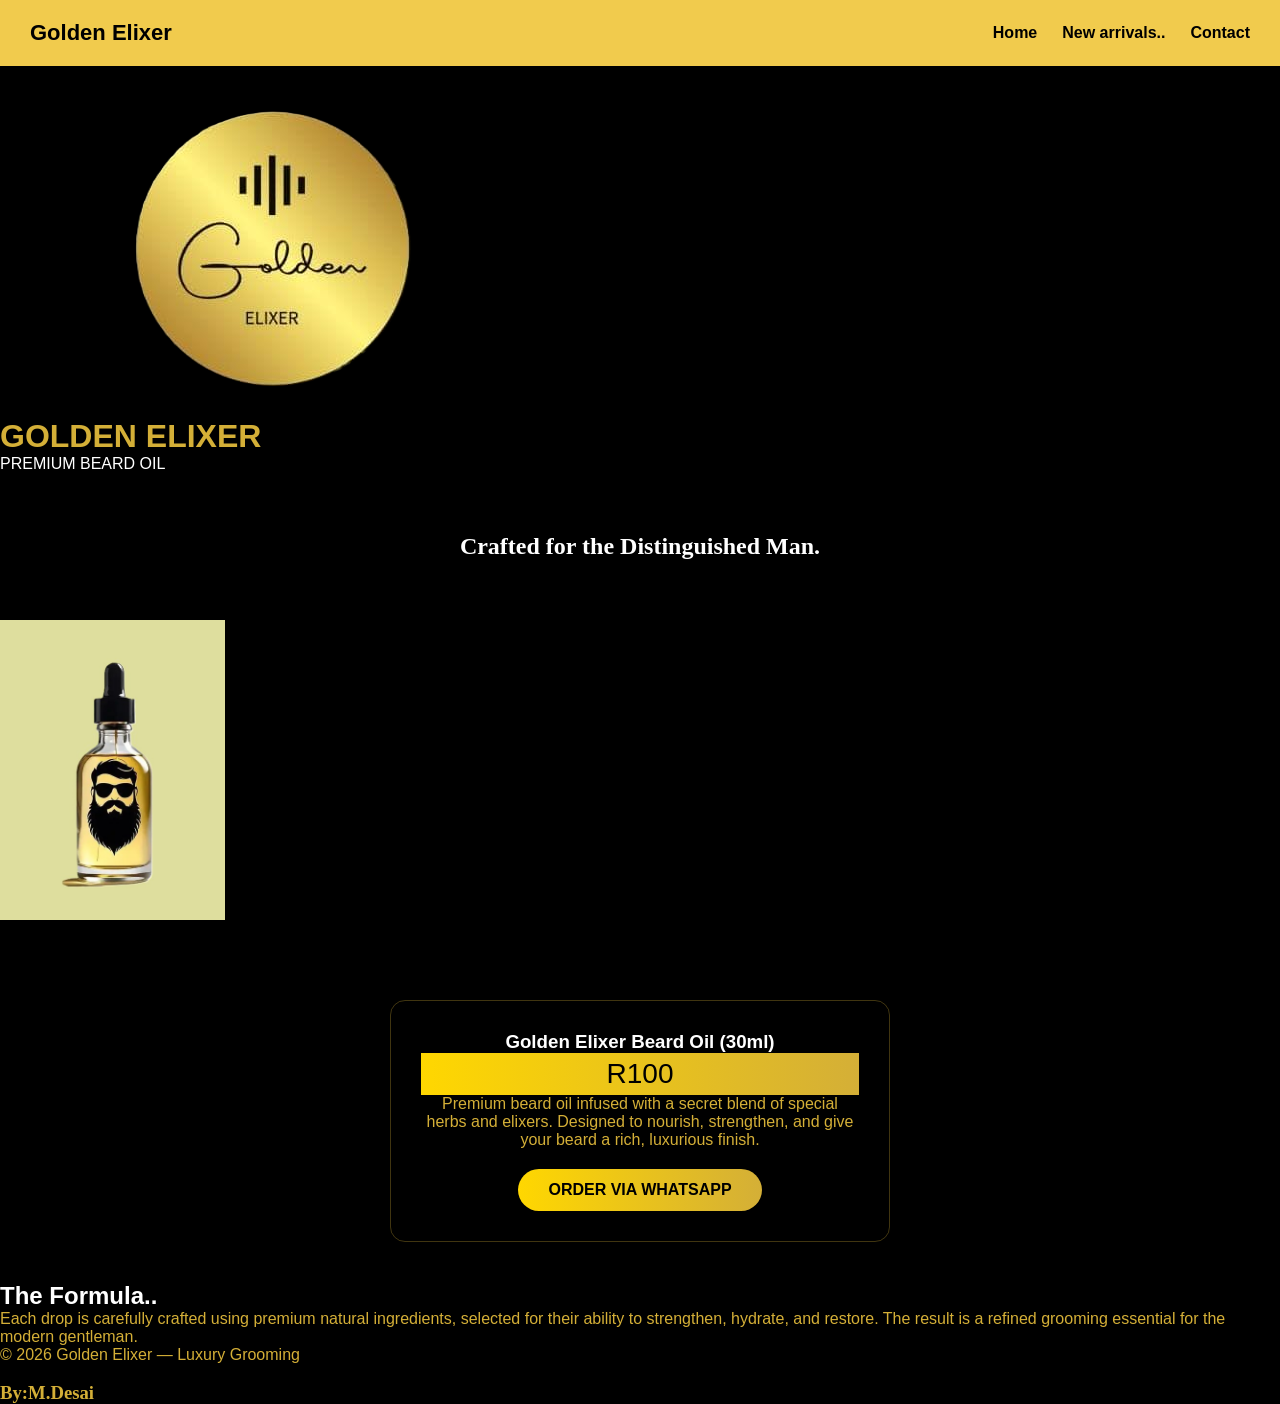
==== index.html @ cd634640 "Update index.html" ====
<!DOCTYPE html>
<html lang="en">
<head <meta name="viewport" content="width=device-width, initial-scale=1.0">
    <meta name="viewport" content="width=device-width, initial-scale=1.0">
    <meta charset="UTF-8">
    <meta name="viewport" content="width=device-width, initial-scale=1.0">
    <title>Golden Elixir</title>
    <link rel="stylesheet" href="style.css">
</head>
<body>
    <body style="background-color: black;">
         <nav class="navbar">

        <div class="logo"> 
        Golden Elixer
        </div>

        <ul class="nav-links">
            <li><a href="index.html">Home</a></li>
            <li><a href="developer.html">New arrivals..</a></li>
            <li><a href="contact.html">Contact</a></li>
        </ul>

    </nav>

<header>
    <img class="bottle img.jpeg" src="logo2.png">
    <h1>GOLDEN ELIXER</h1>
    <div style="color: white;" class="tagline">PREMIUM BEARD OIL</div>
</header>

<section class="hero">
    <h2 style="color: white; font-family: Georgia, 'Times New Roman', Times, serif;">Crafted for the Distinguished Man.</h2>
</section>

<!-- PRODUCT IMAGE -->
<div class="product-image">
    <img src="oip2.jpg" height="300">
</div>
<br><br>
<section class="product">
    <h3 style="color: white;">Golden Elixer Beard Oil (30ml)</h3>
    <div class="price">R100</div>

    <div class="desc">
        Premium beard oil infused with a secret blend of special herbs and elixers.
        Designed to nourish, strengthen, and give your beard a rich, luxurious finish.
    </div>

    <a class="button"
       href="https://wa.me/27635338734?text=Hi%20I%20want%20to%20order%20Golden%20Elixer%20Beard%20Oil%20for%20R100"
       target="_blank">
       ORDER VIA WHATSAPP
    </a>
</section>

<section class="section">
    <h2 style="color: white;">The Formula..</h2>
    <p>
        Each drop is carefully crafted using premium natural ingredients,
        selected for their ability to strengthen, hydrate, and restore.
        The result is a refined grooming essential for the modern gentleman.
    </p>
</section>

<footer>
    © 2026 Golden Elixer — Luxury Grooming
    <br><br>
    <h3 style="font-family: Georgia, 'Times New Roman', Times, serif;">By:M.Desai</h3>
</footer>

</body>
</html>
</body>
</html>
---- style.css ----
/* RESET */
* {
  margin: 0;
  padding: 0;
  box-sizing: border-box;
}

/* BODY (ONLY ONCE) */
body {
  font-family: 'Montserrat', Arial, sans-serif;
  background: #000;
  color: #d4af37;
  overflow-x: hidden;
}

/* CONTAINER */
.container {
  width: 90%;
  max-width: 1200px;
  margin: auto;
}

/* NAVBAR */
.navbar {
  display: flex;
  justify-content: space-between;
  align-items: center;
  background: #f1cb4d;
  padding: 20px 30px;
  position: sticky;
  top: 0;
  z-index: 1000;
}

.logo {
  font-size: 22px;
  font-weight: bold;
  color: black;
}

.nav-links {
  display: flex;
  gap: 25px;
  list-style: none;
}

.nav-links a {
  text-decoration: none;
  color: black;
  font-weight: bold;
}

.nav-links a:hover {
  color: white;
}

/* HERO */
.hero {
  text-align: center;
  padding: 60px 20px;
}

/* CARDS */
.cards {
  display: grid;
  grid-template-columns: repeat(3, 1fr); /* Desktop */
  gap: 20px;
  padding: 20px;
}

.card {
  background: white;
  color: black;
  padding: 15px;
  border-radius: 12px;
  text-align: center;
}

.card img {
  width: 100%;
  border-radius: 10px;
}

/* PRODUCT */
.product {
  max-width: 500px;
  margin: 40px auto;
  padding: 30px;
  border: 1px solid rgba(212,175,55,0.3);
  border-radius: 15px;
  text-align: center;
}

.price {
  font-size: 28px;
  background: linear-gradient(to right, #ffd700, #d4af37);
  color: black;
  padding: 5px;
}

/* BUTTON */
.button {
  display: inline-block;
  margin-top: 20px;
  padding: 12px 30px;
  border-radius: 25px;
  text-decoration: none;
  background: linear-gradient(to right, #ffd700, #d4af37);
  color: black;
  font-weight: bold;
}

/* CONTACT */
.contact-content {
  display: flex;
  gap: 30px;
  flex-wrap: wrap;
}

.contact-form,
.contact-info {
  flex: 1;
  min-width: 300px;
}

/* ========================= */
/* 📱 TABLET */
@media (max-width: 900px) {
  .cards {
    grid-template-columns: repeat(2, 1fr);
  }
}

/* 📱 MOBILE */
@media (max-width: 600px) {

  .navbar {
    flex-direction: column;
    text-align: center;
  }

  .nav-links {
    flex-direction: column;
    gap: 10px;
    margin-top: 10px;
  }

  .cards {
    grid-template-columns: 1fr;
  }

  .hero {
    padding: 40px 15px;
  }

  .product {
    padding: 20px;
  }

  .contact-content {
    flex-direction: column;
  }

  h1 {
    font-size: 24px;
  }

  p {
    font-size: 14px;
  }
}
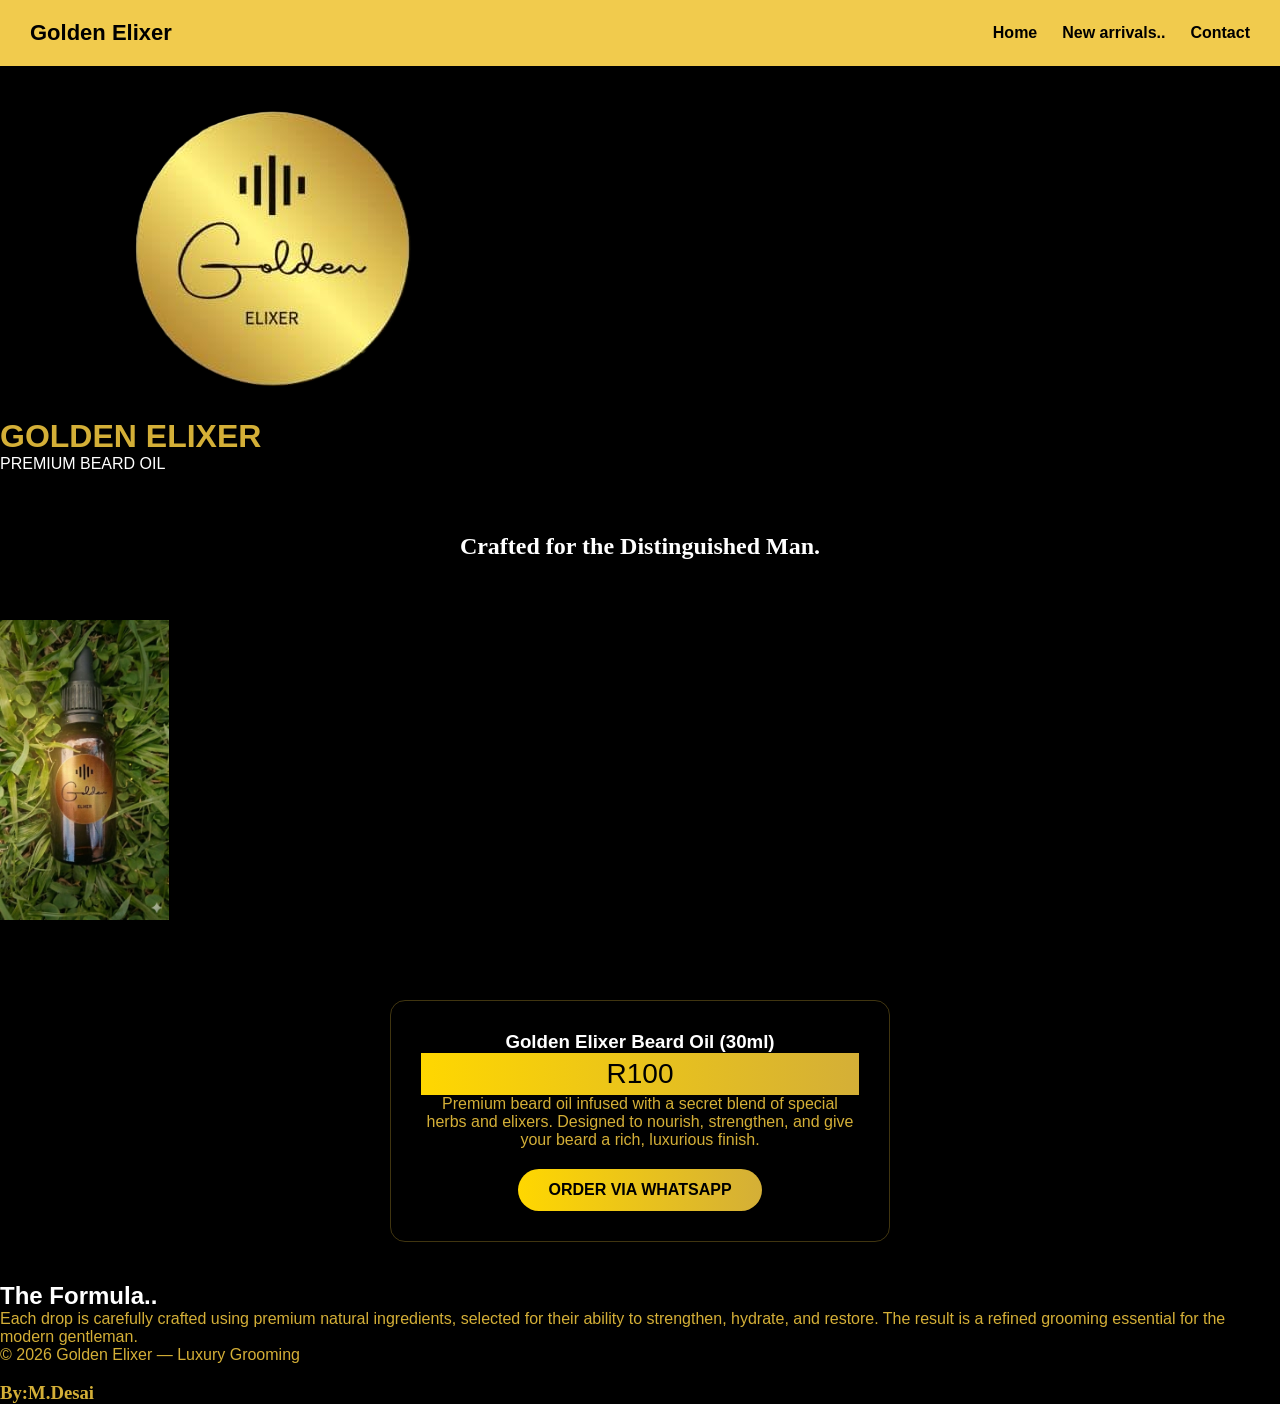
==== commit 44ee0ae6: "Update index.html" ====
--- a/index.html
+++ b/index.html
@@ -35,7 +35,7 @@
 
 <!-- PRODUCT IMAGE -->
 <div class="product-image">
-    <img src="oip2.jpg" height="300">
+    <img src="bottle img.jpeg" height="300">
 </div>
 <br><br>
 <section class="product">
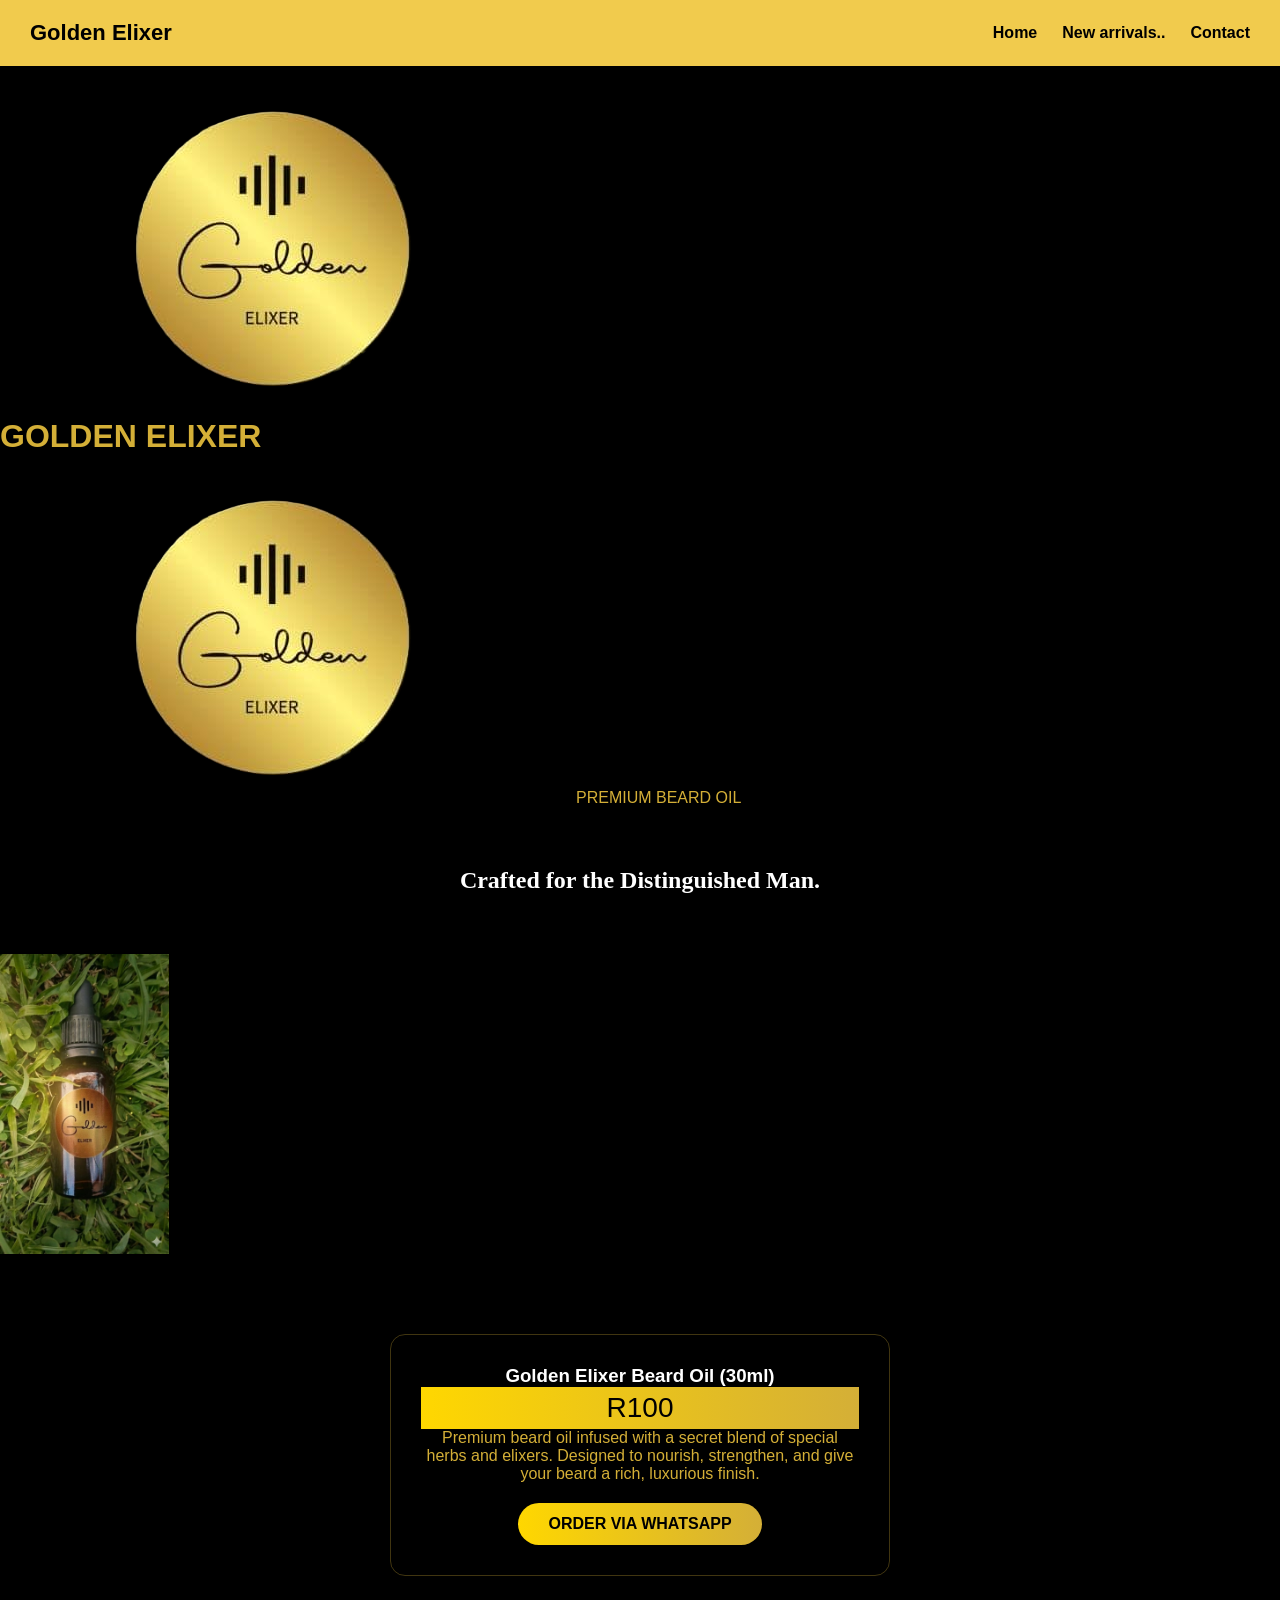
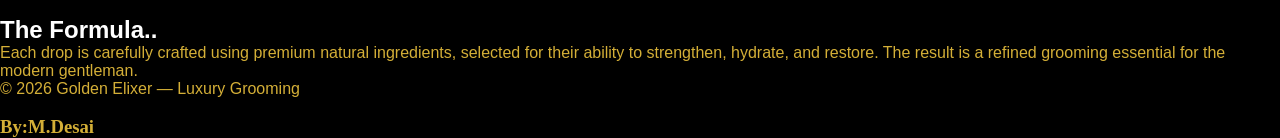
==== commit ff324595: "Update index.html" ====
--- a/index.html
+++ b/index.html
@@ -26,6 +26,7 @@
 <header>
     <img class="bottle img.jpeg" src="logo2.png">
     <h1>GOLDEN ELIXER</h1>
+    <img class="bottle img 2.jpeg" src=logo2.png
     <div style="color: white;" class="tagline">PREMIUM BEARD OIL</div>
 </header>
 
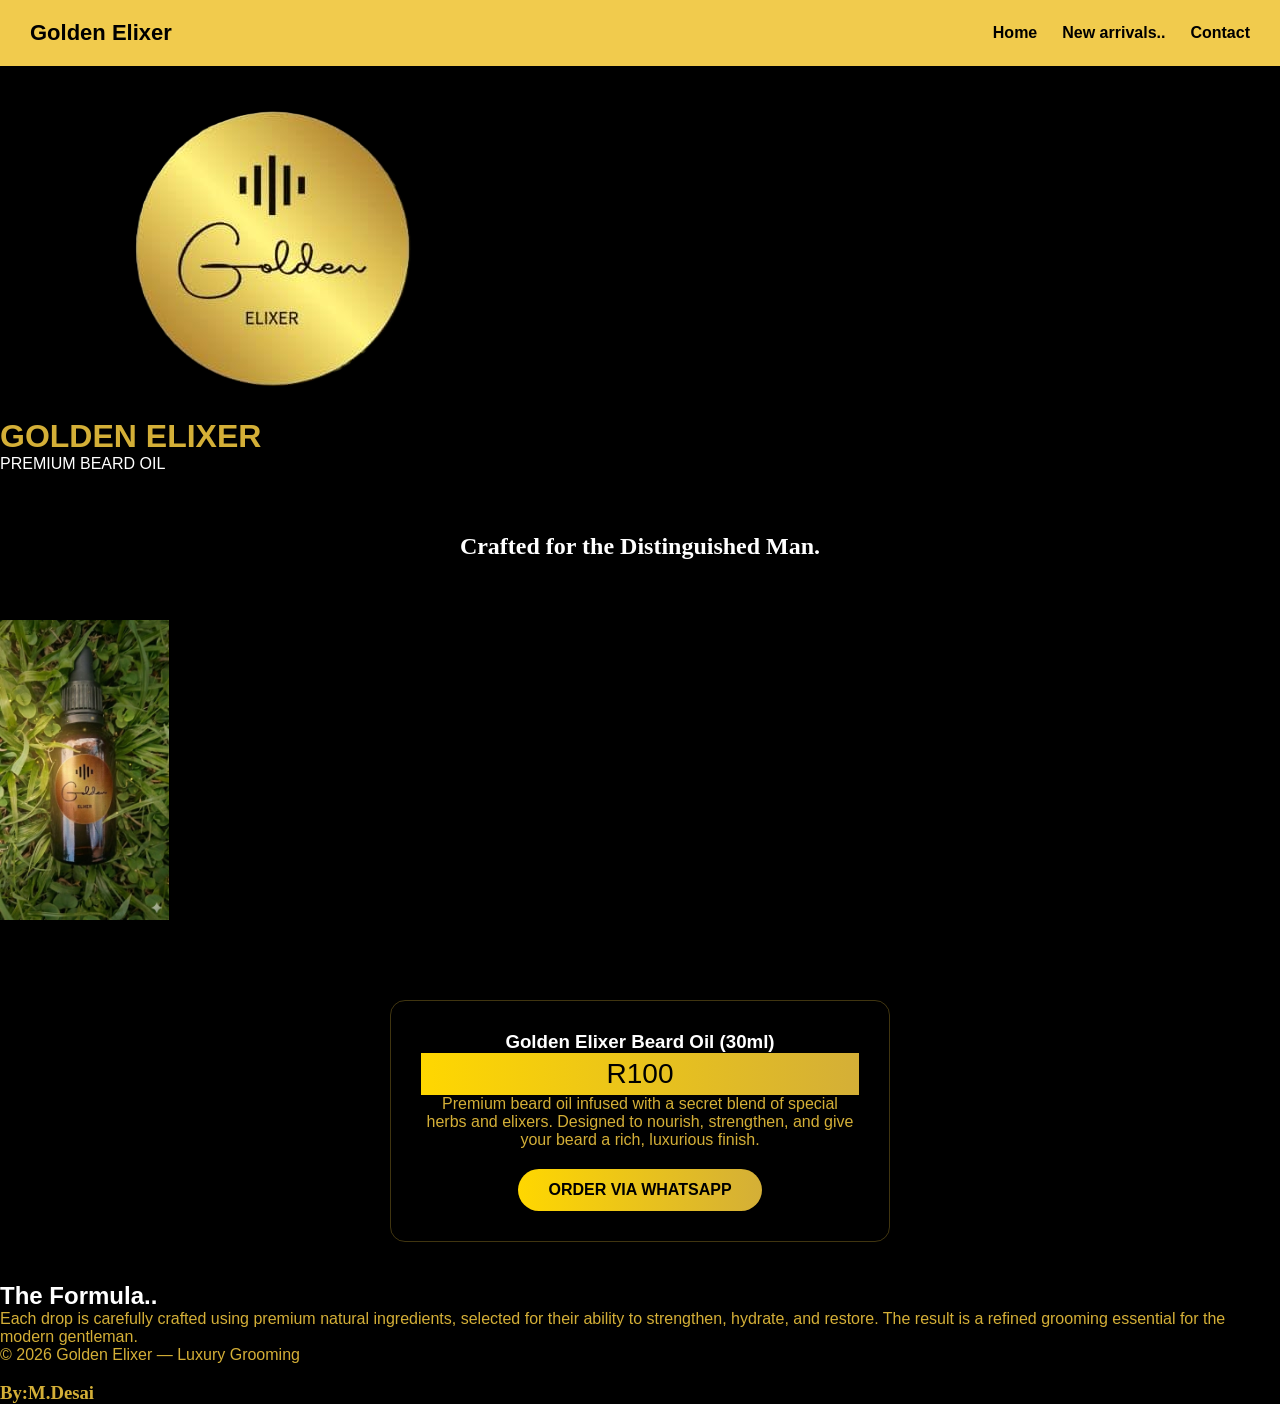
==== commit 29ed0858: "Update index.html" ====
--- a/index.html
+++ b/index.html
@@ -26,7 +26,6 @@
 <header>
     <img class="bottle img.jpeg" src="logo2.png">
     <h1>GOLDEN ELIXER</h1>
-    <img class="bottle img 2.jpeg" src=logo2.png
     <div style="color: white;" class="tagline">PREMIUM BEARD OIL</div>
 </header>
 
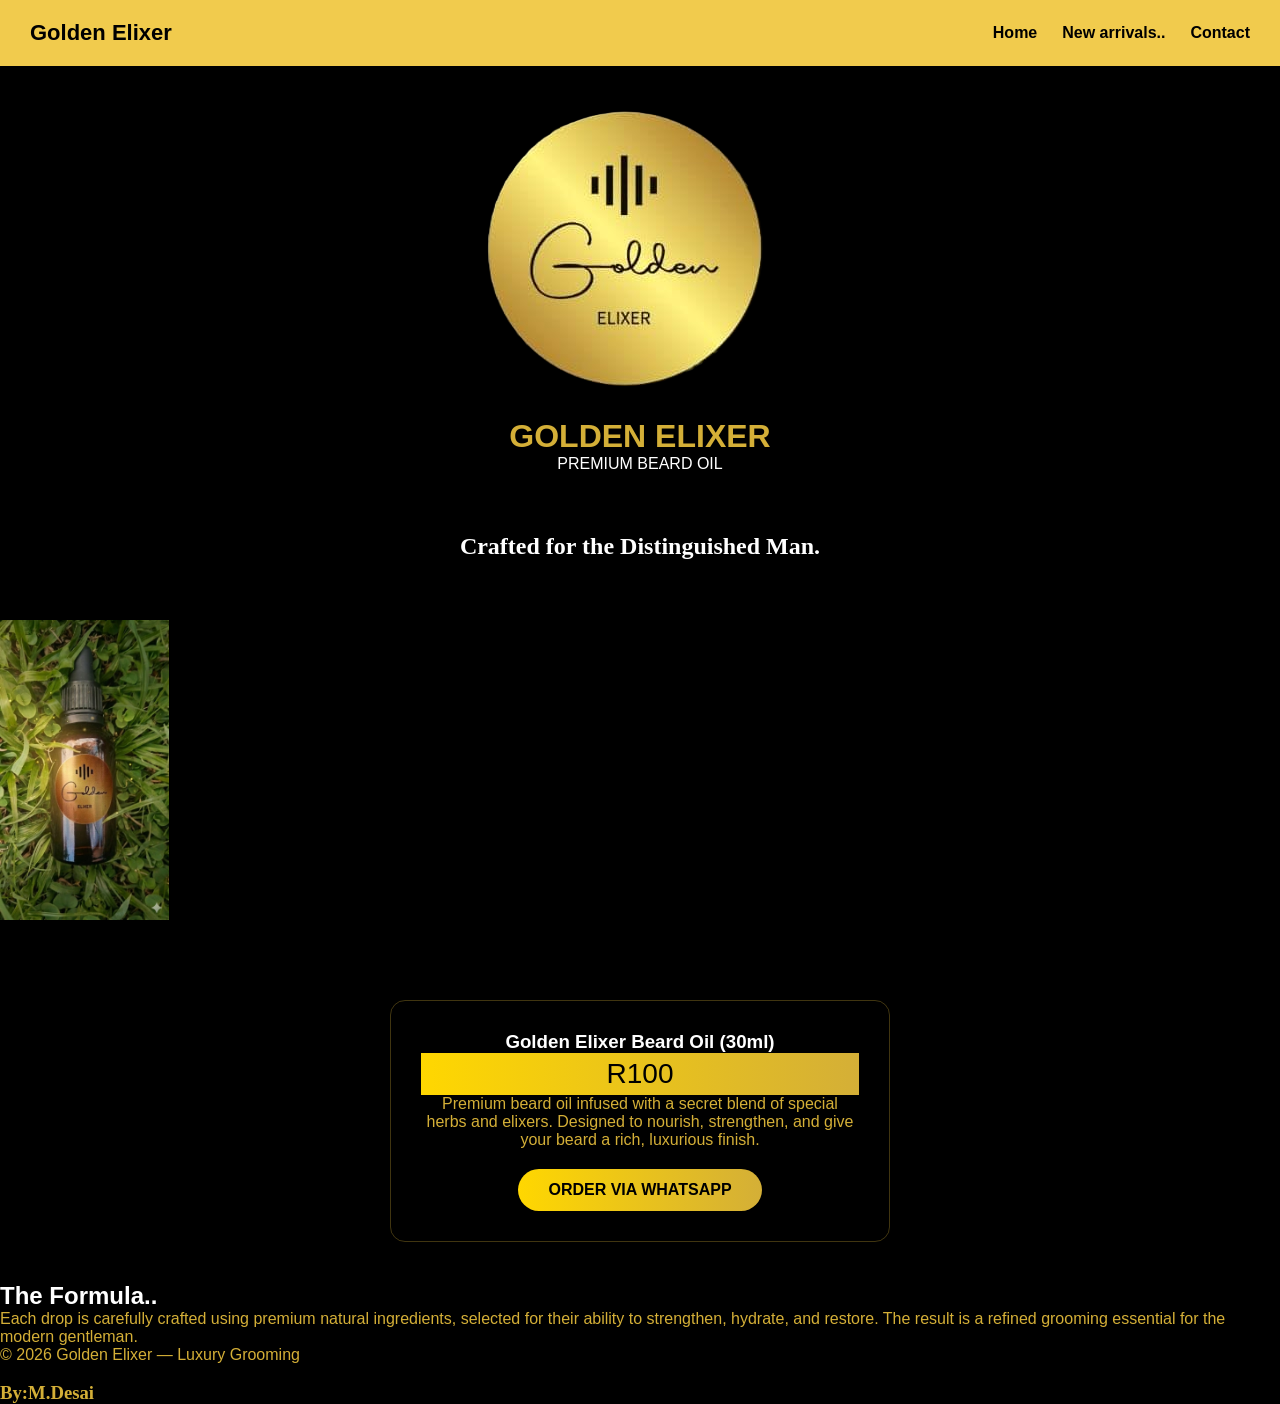
==== commit f7ae2385: "Update index.html" ====
--- a/index.html
+++ b/index.html
@@ -22,12 +22,13 @@
         </ul>
 
     </nav>
-
+<center>
 <header>
     <img class="bottle img.jpeg" src="logo2.png">
     <h1>GOLDEN ELIXER</h1>
     <div style="color: white;" class="tagline">PREMIUM BEARD OIL</div>
 </header>
+</center>    
 
 <section class="hero">
     <h2 style="color: white; font-family: Georgia, 'Times New Roman', Times, serif;">Crafted for the Distinguished Man.</h2>
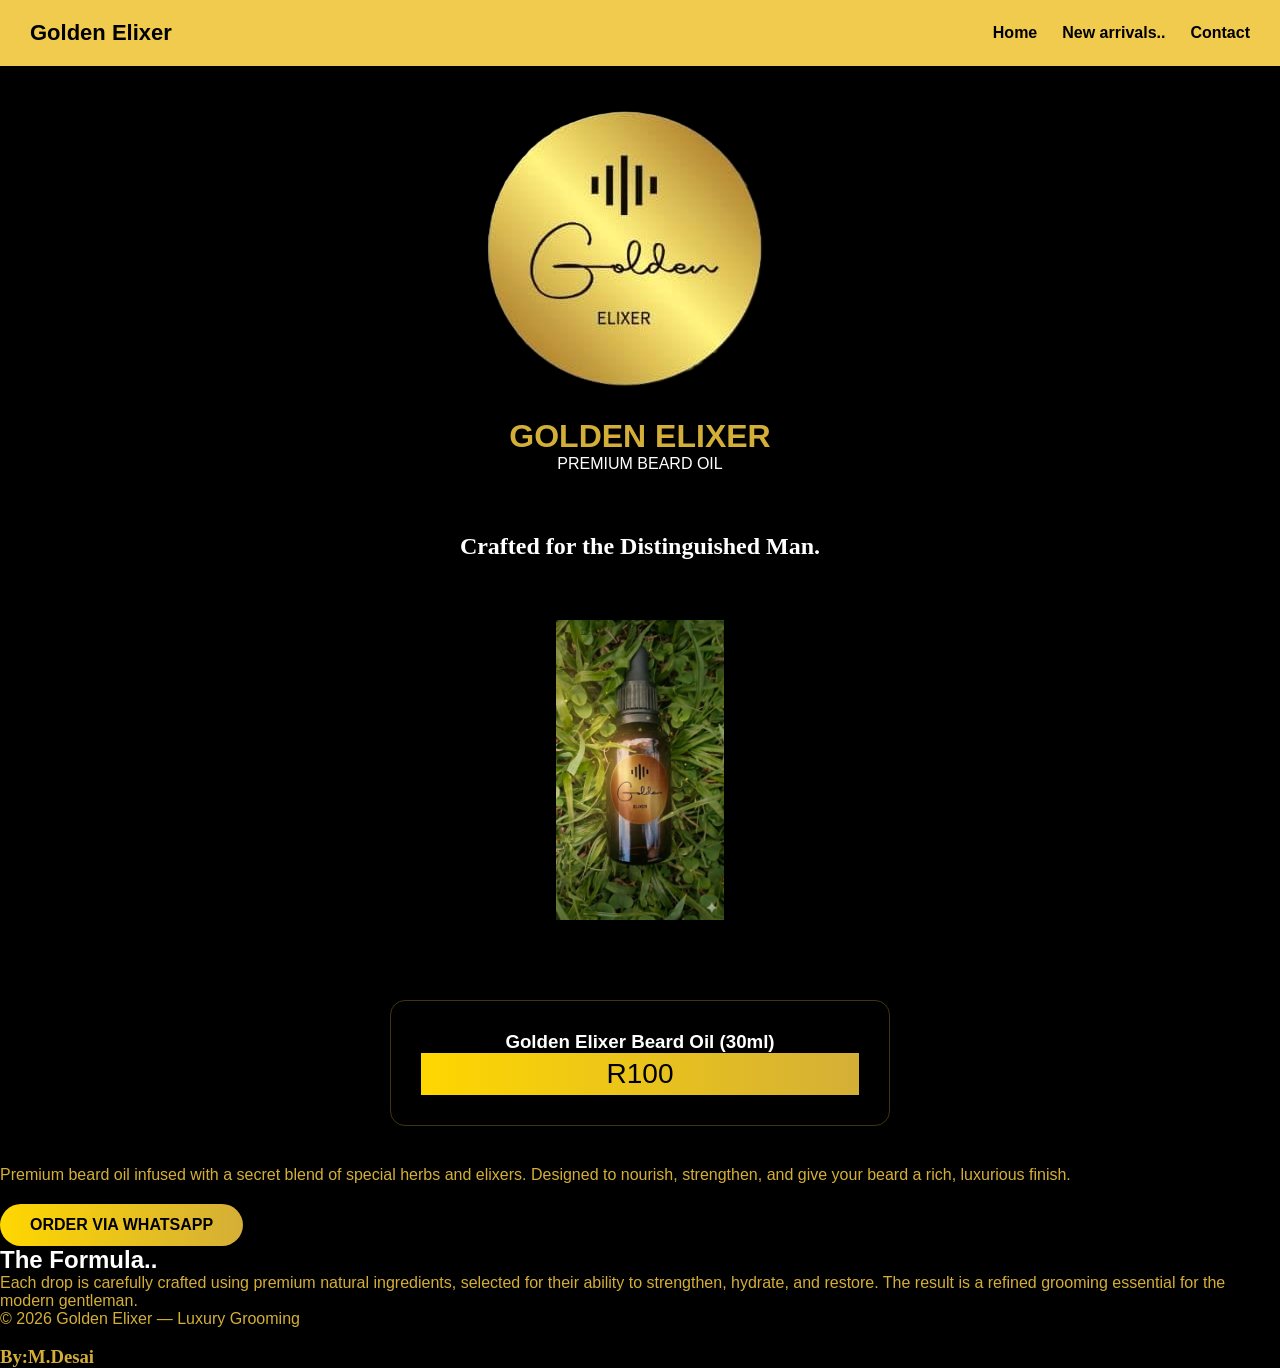
==== commit 1bc45edf: "Update index.html" ====
--- a/index.html
+++ b/index.html
@@ -22,8 +22,9 @@
         </ul>
 
     </nav>
-<center>
+
 <header>
+<center>    
     <img class="bottle img.jpeg" src="logo2.png">
     <h1>GOLDEN ELIXER</h1>
     <div style="color: white;" class="tagline">PREMIUM BEARD OIL</div>
@@ -34,6 +35,7 @@
     <h2 style="color: white; font-family: Georgia, 'Times New Roman', Times, serif;">Crafted for the Distinguished Man.</h2>
 </section>
 
+<center>        
 <!-- PRODUCT IMAGE -->
 <div class="product-image">
     <img src="bottle img.jpeg" height="300">
@@ -42,7 +44,8 @@
 <section class="product">
     <h3 style="color: white;">Golden Elixer Beard Oil (30ml)</h3>
     <div class="price">R100</div>
-
+</center>
+        
     <div class="desc">
         Premium beard oil infused with a secret blend of special herbs and elixers.
         Designed to nourish, strengthen, and give your beard a rich, luxurious finish.
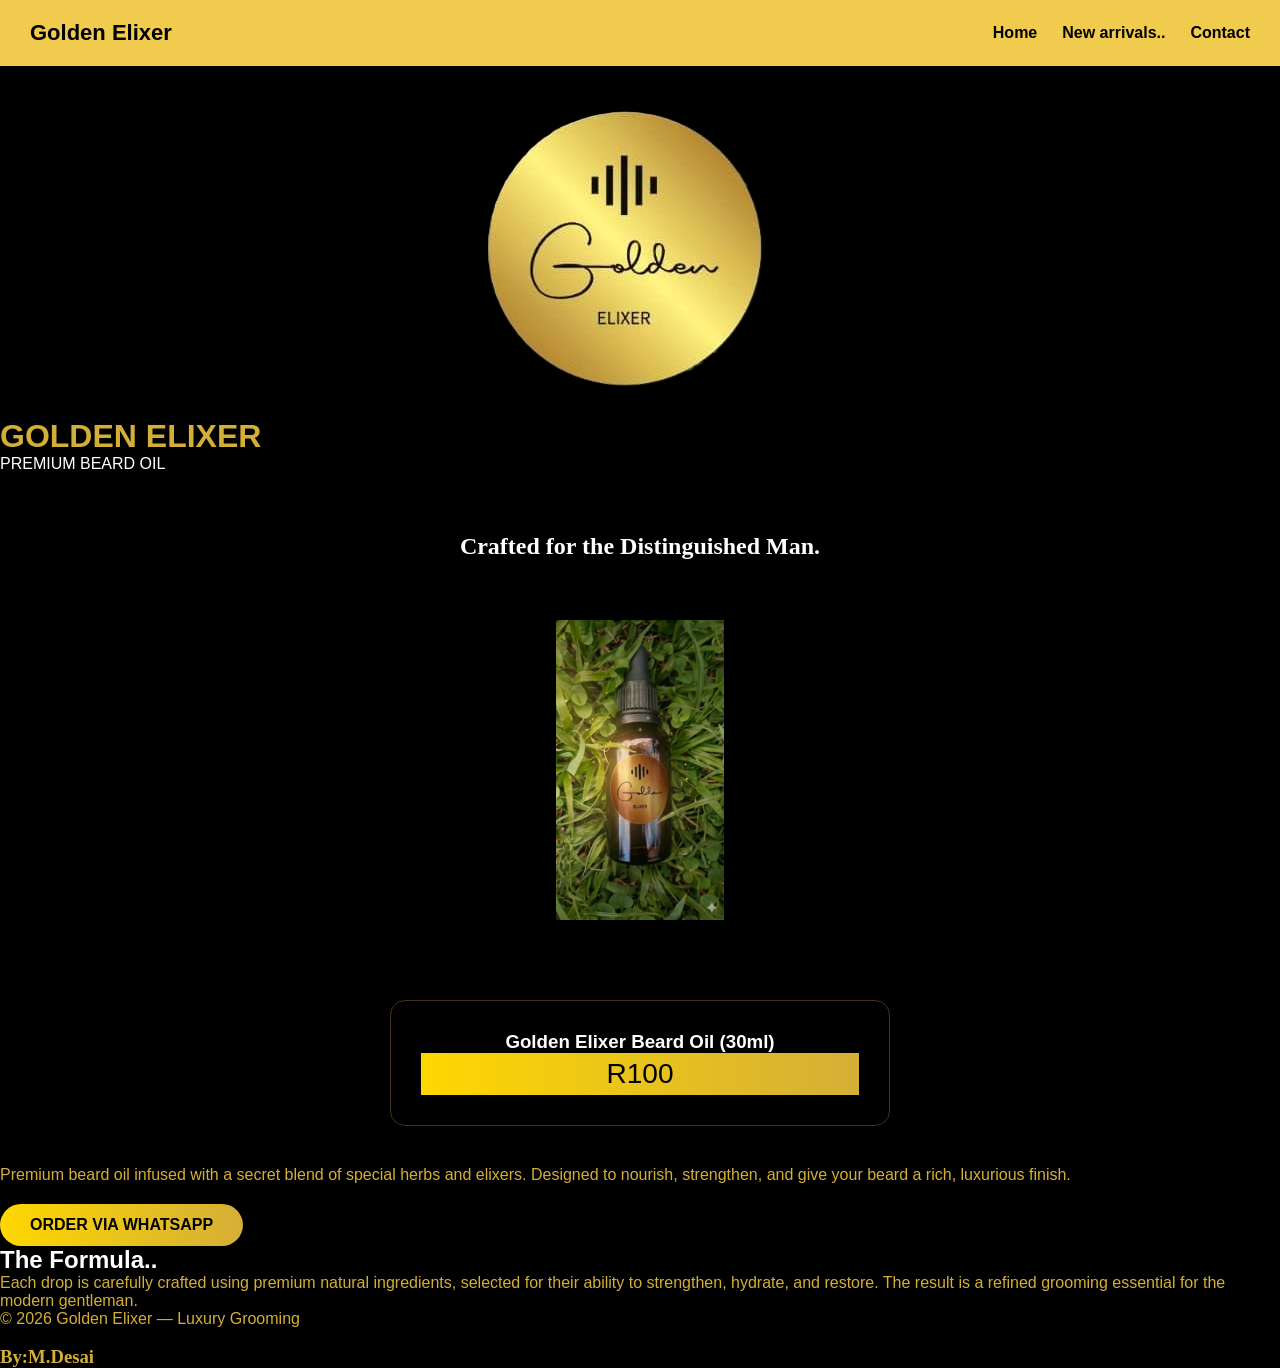
==== commit 29c76acd: "Fix HTML structure and remove duplicate tags" ====
--- a/index.html
+++ b/index.html
@@ -24,12 +24,12 @@
     </nav>
 
 <header>
-<center>    
+    <center>    
     <img class="bottle img.jpeg" src="logo2.png">
+    </center>
     <h1>GOLDEN ELIXER</h1>
     <div style="color: white;" class="tagline">PREMIUM BEARD OIL</div>
 </header>
-</center>    
 
 <section class="hero">
     <h2 style="color: white; font-family: Georgia, 'Times New Roman', Times, serif;">Crafted for the Distinguished Man.</h2>
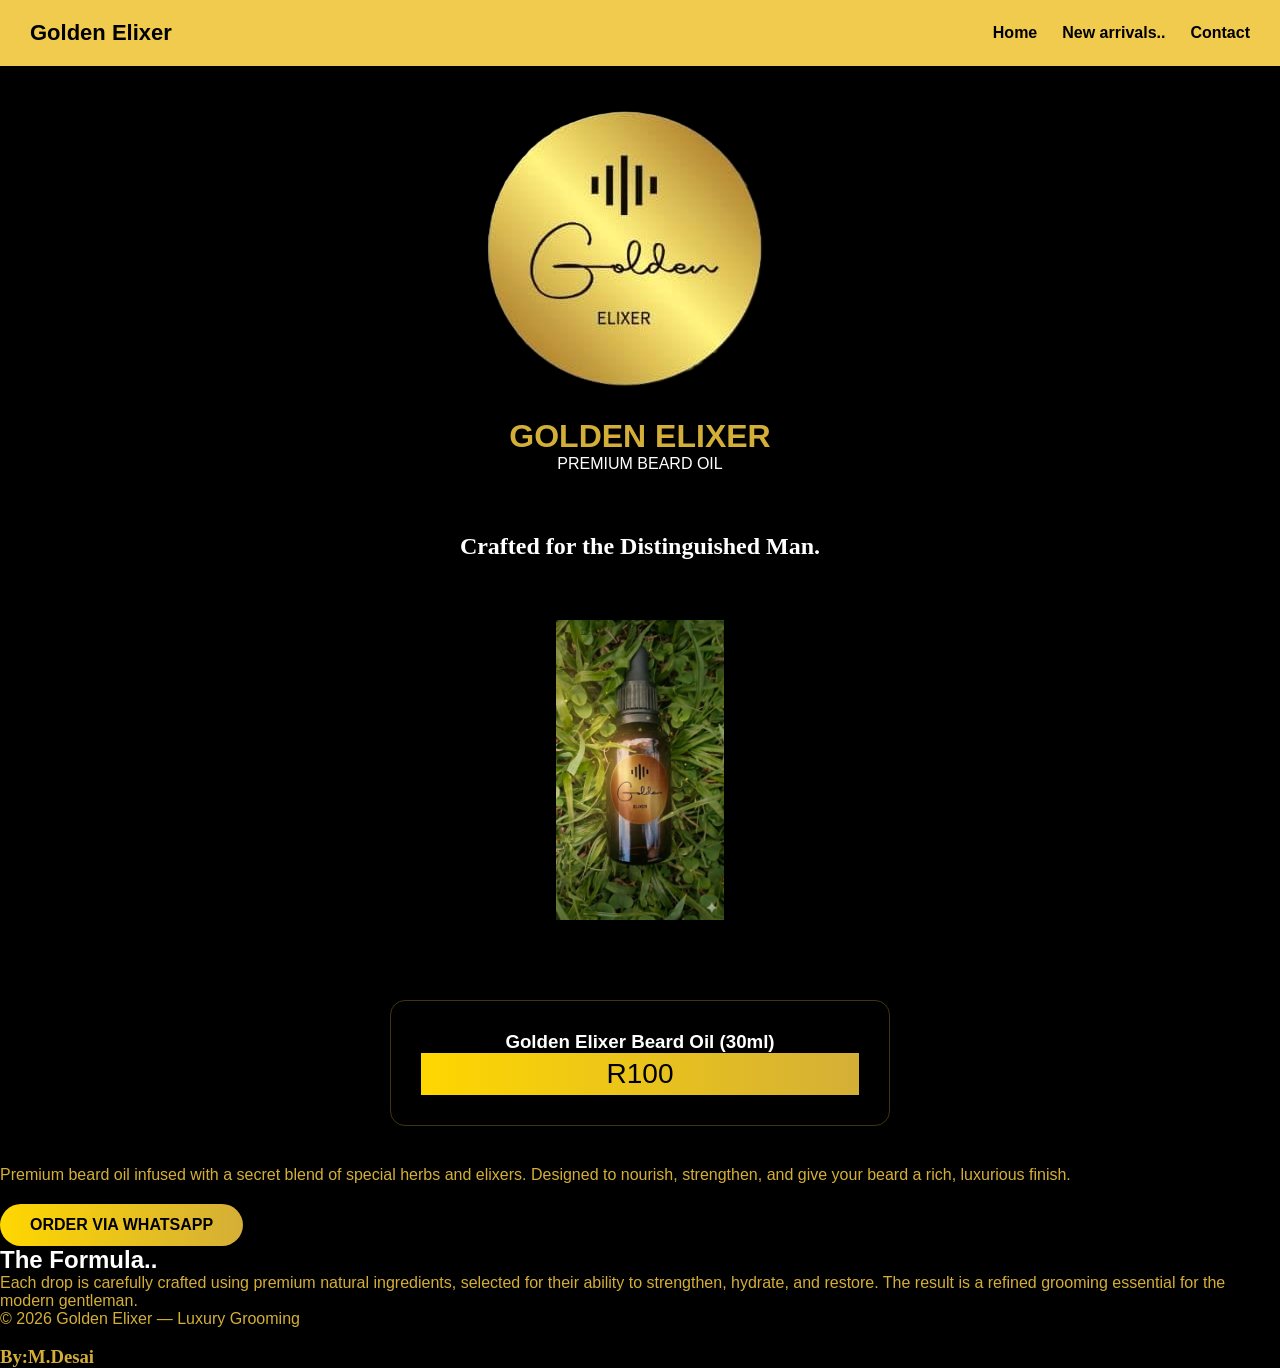
==== commit aa066fa4: "Fix HTML structure by removing duplicates Removed duplicate body tag and cleaned up HTML structure." ====
--- a/index.html
+++ b/index.html
@@ -26,7 +26,6 @@
 <header>
     <center>    
     <img class="bottle img.jpeg" src="logo2.png">
-    </center>
     <h1>GOLDEN ELIXER</h1>
     <div style="color: white;" class="tagline">PREMIUM BEARD OIL</div>
 </header>
